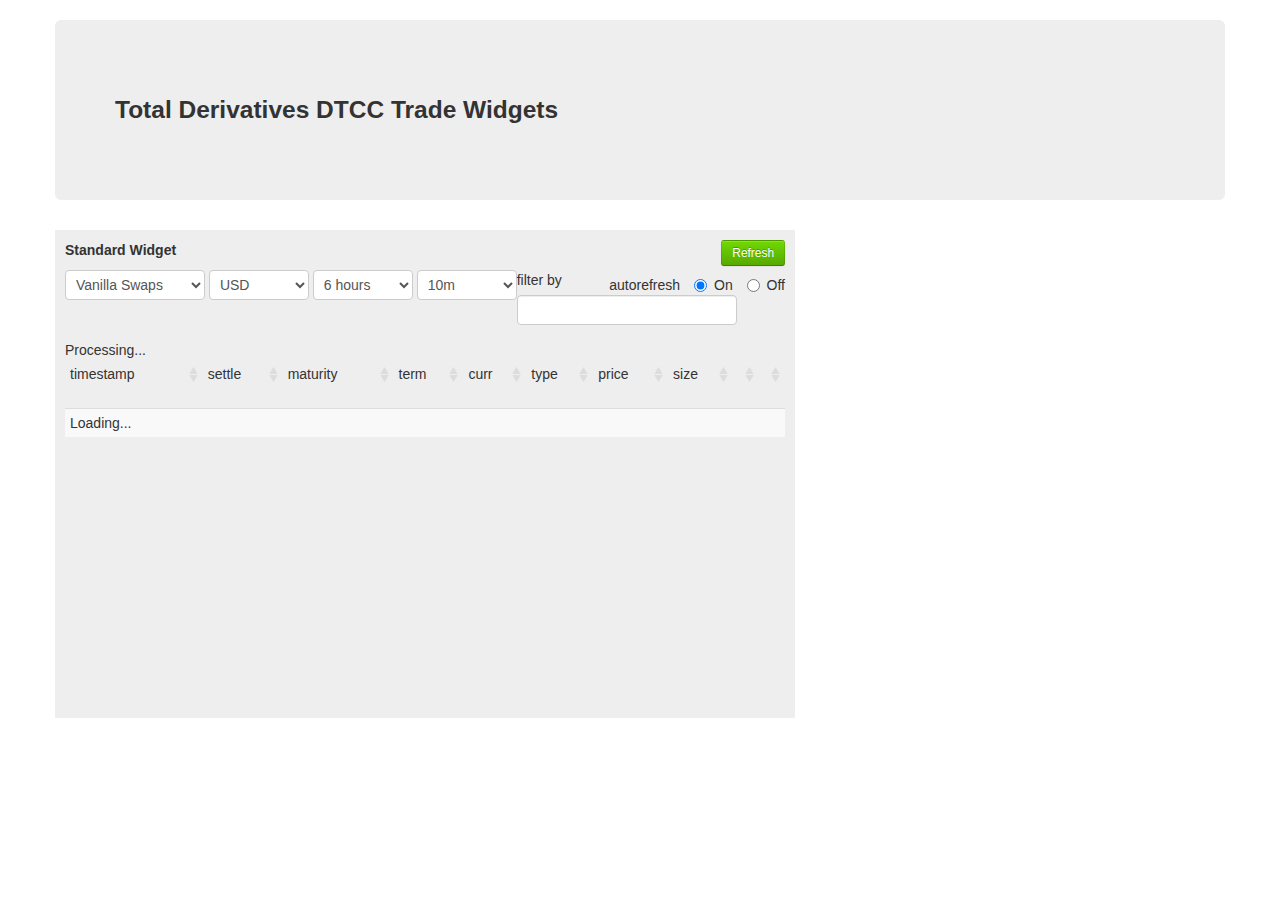
==== public/index.html @ 7aea116f "Primary commit" ====
<!DOCTYPE html PUBLIC "-//W3C//DTD HTML 4.01//EN" "http://www.w3.org/TR/html4/strict.dtd">
<html lang="en"><head>
	<meta http-equiv="X-UA-Compatible" content="IE=8" />
    <meta charset="utf-8">
    <title>Total Derivatives | Trade Widgets </title>
    <meta name="viewport" content="width=device-width, initial-scale=1.0">
    <meta name="description" content="">
    <meta name="author" content="">

    <!-- Le styles -->
    <link href="../assets/css/bootstrap.css" rel="stylesheet">
	<link href="../assets/css/jQuery.dataTables.css" rel="stylesheet">
    </style>
    <link href="../assets/css/bootstrap-responsive.css" rel="stylesheet">
	<link href="../assets/css/docs.css" rel="stylesheet">
	<link href="../assets/css/style.css" rel="stylesheet">

    <!-- HTML5 shim, for IE6-8 support of HTML5 elements -->
    <!--[if lt IE 9]>
      <script src="../assets/js/html5.js"></script>
    <![endif]-->

  </head>

  <body>

<div class="container">    
	<div class="hero-unit"> 
		<h3>Total Derivatives DTCC Trade Widgets</h3>
	</div>
	<div id="table_container">
		<div>
		<p><strong>Standard Widget</strong><a class="pull-right btn btn-small btn-success" onclick="refreshTable()">Refresh</a></p>
		</div>
        <div class="pull-left">
			<select id="selectInstrument" onchange="refreshTable()">
				<option value = "All">Instrument...</option>
				<option  value= "IRSwap" selected >Vanilla Swaps</option>
				<option value= "CapFloor">Caps and Floors</option>
				<option value= "CrossCurrency">Cross Currency</option>
				<option value= "Option">Options</option>
				<option value= "FRA">FRAs</option>
				<option value= "Exotic">Exotics</option>
			</select>
			<select id="selectCurrency"  onchange="refreshTable()">
				<option value = "All">Currency...</option>
				<option value= "USD" selected>USD</option>
				<option value= "JPY">JPY</option>
				<option value= "EUR">EUR</option>
				<option value= "GBP">GBP</option>
			</select>
			<select id="selectSince" onchange="refreshTable()">
				<option value = 1>1 hour</option>
				<option value= 2>2 hours</option>
				<option value= 3>3 hours</option>
				<option value= 6 selected>6 hours</option>
				<option value= 9>9 hours</option>
				<option value= 12>12 hours</option> 
				<option value= 18>18 hours</option>
				<option value= 24>24 hours</option> 
			</select>
			<select id="selectMinimum" onchange="refreshTable()">
				<option value = 5>5m</option>
				<option value= 10 selected>10m</option>
				<option value= 25>25m</option>
				<option value= 50>50m</option>
				<option value= 100>100m</option>
				<option value= 250>250m</option> 
				<option value= 500>500m</option>
				<option value= 1000>1bn</option> 
			</select>
            </div>
			<div class="pull-right">     
			<label class="inline radio">autorefresh</label>
			<label class=" inline radio"> 
				<input type="radio" name="autorefresh" id="autorefreshOn" value=1 onChange = "setAutorefresh()" checked>On
			</label>
			<label class="inline radio">
				<input type="radio" name = "autorefresh" id="autorefreshOff" onChange = "setAutorefresh()" value=0>Off
			</label>
			</div>

				


		
		<table id ="table-std" class="table table-condensed table-striped">
			<thead>
				<tr>
					<td>timestamp</td>
					<td>settle</td>
					<td>maturity</td>
					<td>term</td>
					<td>curr</td>
					<td>type</td>
					<td>price</td>
					<td>size</td>
					<td>&nbsp;</td>
					<td>&nbsp;</td>
					<td>exec</td>
					<td>eff</td>
					<td>end</td>
			</thead>
			<tbody>  
			</tbody>
		</table>     				   
	</div>
</div>


<!--   Detail Modal -->
<div id="detailModal" class="modal hide fade" tabindex="-1" role="dialog" aria-labelledby="detailModelLabel" aria-hidden="true">
	<div class="modal-header">
		<button type="button" class="close" data-dismiss="modal" aria-hidden=true>x</button>
		<h3 id="detailModelLabel">Trade Details</h3>
	</div>
	<div class="modal-body">
		<p></p>
	</div>
	<div class="modal-footer">
		<button class="btn" data-dismiss="modal" aria-hidden="true">Close</button>
	</div>
</div>         


    <!-- Le javascript
    ================================================== -->
    <!-- Placed at the end of the document so the pages load faster -->
    <script type="text/javascript" src="../assets/js/jquery.min.js"></script>
    <script type="text/javascript" src="../assets/js/bootstrap.min.js"></script>
	<script type="text/javascript" src="../assets/js/jquery.dataTables.min.js"></script>
	<script type="text/javascript" src="../assets/js/fnReloadAjax.js"></script>
	<script src="../assets/js/tradewidgets.js"></script>


  

</body></html>
---- assets/css/docs.css ----
/* Add additional stylesheets below
-------------------------------------------------- */
/*
  Bootstrap's documentation styles
  Special styles for presenting Bootstrap's documentation and examples
*/



/* Body and structure
-------------------------------------------------- */
/*
body {
  position: relative;
  padding-top: 40px;
}

/* Code in headings h3 code {
  font-size: 14px;
  font-weight: normal;



/* Tweak navbar brand link to be super sleek
-------------------------------------------------- 
body > .navbar {
  font-size: 13px;
}

/* Change the docs' brand 
body > .navbar .brand {
  padding-right: 0;
  padding-left: 0;
  margin-left: 0px;
  float: left;
  font-weight: bold;
  color: #000;
  text-shadow: 0 1px 0 rgba(255,255,255,.1), 0 0 30px rgba(255,255,255,.125);
  -webkit-transition: all .2s linear;
     -moz-transition: all .2s linear;
          transition: all .2s linear;
}
body > .navbar .brand:hover {
  text-decoration: none;
  text-shadow: 0 1px 0 rgba(255,255,255,.1), 0 0 30px rgba(255,255,255,.4);
} */


/* Sections
-------------------------------------------------- */

/* padding for in-page bookmarks and fixed navbar */
section {
  padding-top: 30px;
}
section > .page-header,
section > .lead {
  color: #5a5a5a;
}
section > ul li {
  margin-bottom: 5px;
}

/* Separators (hr) */
.bs-docs-separator {
  margin: 40px 0 39px;
}

/* Faded out hr */
hr.soften {
  height: 1px;
  margin: 70px 0;
  background-image: -webkit-linear-gradient(left, rgba(0,0,0,0), rgba(0,0,0,.1), rgba(0,0,0,0));
  background-image:    -moz-linear-gradient(left, rgba(0,0,0,0), rgba(0,0,0,.1), rgba(0,0,0,0));
  background-image:     -ms-linear-gradient(left, rgba(0,0,0,0), rgba(0,0,0,.1), rgba(0,0,0,0));
  background-image:      -o-linear-gradient(left, rgba(0,0,0,0), rgba(0,0,0,.1), rgba(0,0,0,0));
  border: 0;
}



/* Jumbotrons
-------------------------------------------------- */

/* Base class
------------------------- */
.jumbotron {
  position: relative;
  padding: 40px 0;
  color: #fff;
  text-align: center;
  text-shadow: 0 1px 3px rgba(0,0,0,.4), 0 0 30px rgba(0,0,0,.075);
  background: #020031; /* Old browsers */
  background: -moz-linear-gradient(45deg,  #020031 0%, #6d3353 100%); /* FF3.6+ */
  background: -webkit-gradient(linear, left bottom, right top, color-stop(0%,#020031), color-stop(100%,#6d3353)); /* Chrome,Safari4+ */
  background: -webkit-linear-gradient(45deg,  #020031 0%,#6d3353 100%); /* Chrome10+,Safari5.1+ */
  background: -o-linear-gradient(45deg,  #020031 0%,#6d3353 100%); /* Opera 11.10+ */
  background: -ms-linear-gradient(45deg,  #020031 0%,#6d3353 100%); /* IE10+ */
  background: linear-gradient(45deg,  #020031 0%,#6d3353 100%); /* W3C */
  filter: progid:DXImageTransform.Microsoft.gradient( startColorstr='#020031', endColorstr='#6d3353',GradientType=1 ); /* IE6-9 fallback on horizontal gradient */
  -webkit-box-shadow: inset 0 3px 7px rgba(0,0,0,.2), inset 0 -3px 7px rgba(0,0,0,.2);
     -moz-box-shadow: inset 0 3px 7px rgba(0,0,0,.2), inset 0 -3px 7px rgba(0,0,0,.2);
          box-shadow: inset 0 3px 7px rgba(0,0,0,.2), inset 0 -3px 7px rgba(0,0,0,.2);
}
.jumbotron h1 {
  font-size: 80px;
  font-weight: bold;
  letter-spacing: -1px;
  line-height: 1;
}
.jumbotron p {
  font-size: 24px;
  font-weight: 300;
  line-height: 1.25;
  margin-bottom: 30px;
}

/* Link styles (used on .masthead-links as well) */
.jumbotron a {
  color: #fff;
  color: rgba(255,255,255,.5);
  -webkit-transition: all .2s ease-in-out;
     -moz-transition: all .2s ease-in-out;
          transition: all .2s ease-in-out;
}
.jumbotron a:hover {
  color: #fff;
  text-shadow: 0 0 10px rgba(255,255,255,.25);
}

/* Download button */
.masthead .btn {
  padding: 19px 24px;
  font-size: 24px;
  font-weight: 200;
  color: #fff; /* redeclare to override the `.jumbotron a` */
  border: 0;
  -webkit-border-radius: 6px;
     -moz-border-radius: 6px;
          border-radius: 6px;
  -webkit-box-shadow: inset 0 1px 0 rgba(255,255,255,.1), 0 1px 5px rgba(0,0,0,.25);
     -moz-box-shadow: inset 0 1px 0 rgba(255,255,255,.1), 0 1px 5px rgba(0,0,0,.25);
          box-shadow: inset 0 1px 0 rgba(255,255,255,.1), 0 1px 5px rgba(0,0,0,.25);
  -webkit-transition: none;
     -moz-transition: none;
          transition: none;
}
.masthead .btn:hover {
  -webkit-box-shadow: inset 0 1px 0 rgba(255,255,255,.1), 0 1px 5px rgba(0,0,0,.25);
     -moz-box-shadow: inset 0 1px 0 rgba(255,255,255,.1), 0 1px 5px rgba(0,0,0,.25);
          box-shadow: inset 0 1px 0 rgba(255,255,255,.1), 0 1px 5px rgba(0,0,0,.25);
}
.masthead .btn:active {
  -webkit-box-shadow: inset 0 2px 4px rgba(0,0,0,.1), 0 1px 0 rgba(255,255,255,.1);
     -moz-box-shadow: inset 0 2px 4px rgba(0,0,0,.1), 0 1px 0 rgba(255,255,255,.1);
          box-shadow: inset 0 2px 4px rgba(0,0,0,.1), 0 1px 0 rgba(255,255,255,.1);
}


/* Pattern overlay
------------------------- */
.jumbotron .container {
  position: relative;
  z-index: 2;
}
.jumbotron:after {
  content: '';
  display: block;
  position: absolute;
  top: 0;
  right: 0;
  bottom: 0;
  left: 0;
  background: url(../img/bs-docs-masthead-pattern.png) repeat center center;
  opacity: .4;
}
@media
only screen and (-webkit-min-device-pixel-ratio: 2),
only screen and (   min--moz-device-pixel-ratio: 2),
only screen and (     -o-min-device-pixel-ratio: 2/1) {

  .jumbotron:after {
    background-size: 150px 150px;
  }

}

/* Masthead (docs home)
------------------------- */
.masthead {
  padding: 70px 0 80px;
  margin-bottom: 0;
  color: #fff;
}
.masthead h1 {
  font-size: 120px;
  line-height: 1;
  letter-spacing: -2px;
}
.masthead p {
  font-size: 40px;
  font-weight: 200;
  line-height: 1.25;
}

/* Textual links in masthead */
.masthead-links {
  margin: 0;
  list-style: none;
}
.masthead-links li {
  display: inline;
  padding: 0 10px;
  color: rgba(255,255,255,.25);
}

/* Social proof buttons from GitHub & Twitter */
.bs-docs-social {
  padding: 15px 0;
  text-align: center;
  background-color: #f5f5f5;
  border-top: 1px solid #fff;
  border-bottom: 1px solid #ddd;
}

/* Quick links on Home */
.bs-docs-social-buttons {
  margin-left: 0;
  margin-bottom: 0;
  padding-left: 0;
  list-style: none;
}
.bs-docs-social-buttons li {
  display: inline-block;
  padding: 5px 8px;
  line-height: 1;
  *display: inline;
  *zoom: 1;
}

/* Subhead (other pages)
------------------------- */
.subhead {
  text-align: left;
  border-bottom: 1px solid #ddd;
}
.subhead h1 {
  font-size: 60px;
}
.subhead p {
  margin-bottom: 20px;
}
.subhead .navbar {
  display: none;
}



/* Marketing section of Overview
-------------------------------------------------- */

.marketing {
  text-align: center;
  color: #5a5a5a;
}
.marketing h1 {
  margin: 60px 0 10px;
  font-size: 60px;
  font-weight: 200;
  line-height: 1;
  letter-spacing: -1px;
}
.marketing h2 {
  font-weight: 200;
  margin-bottom: 5px;
}
.marketing p {
  font-size: 16px;
  line-height: 1.5;
}
.marketing .marketing-byline {
  margin-bottom: 40px;
  font-size: 20px;
  font-weight: 300;
  line-height: 1.25;
  color: #999;
}
.marketing-img {
  display: block;
  margin: 0 auto 30px;
  max-height: 145px;
}



/* Footer
-------------------------------------------------- */

.footer {
  text-align: center;
  padding: 30px 0;
  margin-top: 70px;
  border-top: 1px solid #e5e5e5;
  background-color: #f5f5f5;
}
.footer p {
  margin-bottom: 0;
  color: #777;
}
.footer-links {
  margin: 10px 0;
}
.footer-links li {
  display: inline;
  padding: 0 2px;
}
.footer-links li:first-child {
  padding-left: 0;
}



/* Special grid styles
-------------------------------------------------- */

.show-grid {
  margin-top: 10px;
  margin-bottom: 20px;
}
.show-grid [class*="span"] {
  background-color: #eee;
  text-align: center;
  -webkit-border-radius: 3px;
     -moz-border-radius: 3px;
          border-radius: 3px;
  min-height: 40px;
  line-height: 40px;
}
.show-grid [class*="span"]:hover {
  background-color: #ddd;
}
.show-grid .show-grid {
  margin-top: 0;
  margin-bottom: 0;
}
.show-grid .show-grid [class*="span"] {
  margin-top: 5px;
}
.show-grid [class*="span"] [class*="span"] {
  background-color: #ccc;
}
.show-grid [class*="span"] [class*="span"] [class*="span"] {
  background-color: #999;
}



/* Mini layout previews
-------------------------------------------------- */
.mini-layout {
  border: 1px solid #ddd;
  -webkit-border-radius: 6px;
     -moz-border-radius: 6px;
          border-radius: 6px;
  -webkit-box-shadow: 0 1px 2px rgba(0,0,0,.075);
     -moz-box-shadow: 0 1px 2px rgba(0,0,0,.075);
          box-shadow: 0 1px 2px rgba(0,0,0,.075);
}
.mini-layout,
.mini-layout .mini-layout-body,
.mini-layout.fluid .mini-layout-sidebar {
  height: 300px;
}
.mini-layout {
  margin-bottom: 20px;
  padding: 9px;
}
.mini-layout div {
  -webkit-border-radius: 3px;
     -moz-border-radius: 3px;
          border-radius: 3px;
}
.mini-layout .mini-layout-body {
  background-color: #dceaf4;
  margin: 0 auto;
  width: 70%;
}
.mini-layout.fluid .mini-layout-sidebar,
.mini-layout.fluid .mini-layout-header,
.mini-layout.fluid .mini-layout-body {
  float: left;
}
.mini-layout.fluid .mini-layout-sidebar {
  background-color: #bbd8e9;
  width: 20%;
}
.mini-layout.fluid .mini-layout-body {
  width: 77.5%;
  margin-left: 2.5%;
}



/* Download page
-------------------------------------------------- */

.download .page-header {
  margin-top: 36px;
}
.page-header .toggle-all {
  margin-top: 5px;
}

/* Space out h3s when following a section */
.download h3 {
  margin-bottom: 5px;
}
.download-builder input + h3,
.download-builder .checkbox + h3 {
  margin-top: 9px;
}

/* Fields for variables */
.download-builder input[type=text] {
  margin-bottom: 9px;
  font-family: Menlo, Monaco, "Courier New", monospace;
  font-size: 12px;
  color: #d14;
}
.download-builder input[type=text]:focus {
  background-color: #fff;
}

/* Custom, larger checkbox labels */
.download .checkbox {
  padding: 6px 10px 6px 25px;
  font-size: 13px;
  line-height: 18px;
  color: #555;
  background-color: #f9f9f9;
  -webkit-border-radius: 3px;
     -moz-border-radius: 3px;
          border-radius: 3px;
  cursor: pointer;
}
.download .checkbox:hover {
  color: #333;
  background-color: #f5f5f5;
}
.download .checkbox small {
  font-size: 12px;
  color: #777;
}

/* Variables section */
#variables label {
  margin-bottom: 0;
}

/* Giant download button */
.download-btn {
  margin: 36px 0 108px;
}
#download p,
#download h4 {
  max-width: 50%;
  margin: 0 auto;
  color: #999;
  text-align: center;
}
#download h4 {
  margin-bottom: 0;
}
#download p {
  margin-bottom: 18px;
}
.download-btn .btn {
  display: block;
  width: auto;
  padding: 19px 24px;
  margin-bottom: 27px;
  font-size: 30px;
  line-height: 1;
  text-align: center;
  -webkit-border-radius: 6px;
     -moz-border-radius: 6px;
          border-radius: 6px;
}



/* Misc
-------------------------------------------------- */

/* Make tables spaced out a bit more */
h2 + table,
h3 + table,
h4 + table,
h2 + .row {
  margin-top: 5px;
}

/* Example sites showcase */
.example-sites {
  xmargin-left: 20px;
}
.example-sites img {
  max-width: 100%;
  margin: 0 auto;
}

.scrollspy-example {
  height: 200px;
  overflow: auto;
  position: relative;
}


/* Fake the :focus state to demo it */
.focused {
  border-color: rgba(82,168,236,.8);
  -webkit-box-shadow: inset 0 1px 3px rgba(0,0,0,.1), 0 0 8px rgba(82,168,236,.6);
     -moz-box-shadow: inset 0 1px 3px rgba(0,0,0,.1), 0 0 8px rgba(82,168,236,.6);
          box-shadow: inset 0 1px 3px rgba(0,0,0,.1), 0 0 8px rgba(82,168,236,.6);
  outline: 0;
}

/* For input sizes, make them display block */
.docs-input-sizes select,
.docs-input-sizes input[type=text] {
  display: block;
  margin-bottom: 9px;
}

/* Icons
------------------------- */
.the-icons {
  margin-left: 0;
  list-style: none;
}
.the-icons li {
  float: left;
  width: 25%;
  line-height: 25px;
}
.the-icons i:hover {
  background-color: rgba(255,0,0,.25);
}

/* Example page
------------------------- */
.bootstrap-examples h4 {
  margin: 10px 0 5px;
}
.bootstrap-examples p {
  font-size: 13px;
  line-height: 18px;
}
.bootstrap-examples .thumbnail {
  margin-bottom: 9px;
  background-color: #fff;
}



/* Bootstrap code examples
-------------------------------------------------- */

/* Base class */
.bs-docs-example {
  position: relative;
  margin: 15px 0;
  padding: 39px 19px 14px;
  *padding-top: 19px;
  background-color: #fff;
  border: 1px solid #ddd;
  -webkit-border-radius: 4px;
     -moz-border-radius: 4px;
          border-radius: 4px;
}

/* Echo out a label for the example */
.bs-docs-example:after {
  content: "Example";
  position: absolute;
  top: -1px;
  left: -1px;
  padding: 3px 7px;
  font-size: 12px;
  font-weight: bold;
  background-color: #f5f5f5;
  border: 1px solid #ddd;
  color: #9da0a4;
  -webkit-border-radius: 4px 0 4px 0;
     -moz-border-radius: 4px 0 4px 0;
          border-radius: 4px 0 4px 0;
}

/* Remove spacing between an example and it's code */
.bs-docs-example + .prettyprint {
  margin-top: -20px;
  padding-top: 15px;
}

/* Tweak examples
------------------------- */
.bs-docs-example > p:last-child {
  margin-bottom: 0;
}
.bs-docs-example .table,
.bs-docs-example .progress,
.bs-docs-example .well,
.bs-docs-example .alert,
.bs-docs-example .hero-unit,
.bs-docs-example .pagination,
.bs-docs-example .navbar,
.bs-docs-example > .nav,
.bs-docs-example blockquote {
  margin-bottom: 5px;
}
.bs-docs-example .pagination {
  margin-top: 0;
}
.bs-navbar-top-example,
.bs-navbar-bottom-example {
  z-index: 1;
  padding: 0;
  height: 90px;
  overflow: hidden; /* cut the drop shadows off */
}
.bs-navbar-top-example .navbar-fixed-top,
.bs-navbar-bottom-example .navbar-fixed-bottom {
  margin-left: 0;
  margin-right: 0;
}
.bs-navbar-top-example {
  -webkit-border-radius: 0 0 4px 4px;
     -moz-border-radius: 0 0 4px 4px;
          border-radius: 0 0 4px 4px;
}
.bs-navbar-top-example:after {
  top: auto;
  bottom: -1px;
  -webkit-border-radius: 0 4px 0 4px;
     -moz-border-radius: 0 4px 0 4px;
          border-radius: 0 4px 0 4px;
}
.bs-navbar-bottom-example {
  -webkit-border-radius: 4px 4px 0 0;
     -moz-border-radius: 4px 4px 0 0;
          border-radius: 4px 4px 0 0;
}
.bs-navbar-bottom-example .navbar {
  margin-bottom: 0;
}
form.bs-docs-example {
  padding-bottom: 19px;
}

/* Images */
.bs-docs-example-images img {
  margin: 10px;
  display: inline-block;
}

/* Tooltips */
.bs-docs-tooltip-examples {
  text-align: center;
  margin: 0 0 10px;
  list-style: none;
}
.bs-docs-tooltip-examples li {
  display: inline;
  padding: 0 10px;
}

/* Popovers */
.bs-docs-example-popover {
  padding-bottom: 24px;
  background-color: #f9f9f9;
}
.bs-docs-example-popover .popover {
  position: relative;
  display: block;
  float: left;
  width: 260px;
  margin: 20px;
}

/* Dropdowns */
.bs-docs-example-submenus {
  min-height: 180px;
}
.bs-docs-example-submenus > .pull-left + .pull-left {
  margin-left: 20px;
}
.bs-docs-example-submenus .dropup > .dropdown-menu,
.bs-docs-example-submenus .dropdown > .dropdown-menu {
  display: block;
  position: static;
  margin-bottom: 5px;
  *width: 180px;
}



/* Responsive docs
-------------------------------------------------- */

/* Utility classes table
------------------------- */
.responsive-utilities th small {
  display: block;
  font-weight: normal;
  color: #999;
}
.responsive-utilities tbody th {
  font-weight: normal;
}
.responsive-utilities td {
  text-align: center;
}
.responsive-utilities td.is-visible {
  color: #468847;
  background-color: #dff0d8 !important;
}
.responsive-utilities td.is-hidden {
  color: #ccc;
  background-color: #f9f9f9 !important;
}

/* Responsive tests
------------------------- */
.responsive-utilities-test {
  margin-top: 5px;
  margin-left: 0;
  list-style: none;
  overflow: hidden; /* clear floats */
}
.responsive-utilities-test li {
  position: relative;
  float: left;
  width: 25%;
  height: 43px;
  font-size: 14px;
  font-weight: bold;
  line-height: 43px;
  color: #999;
  text-align: center;
  border: 1px solid #ddd;
  -webkit-border-radius: 4px;
     -moz-border-radius: 4px;
          border-radius: 4px;
}
.responsive-utilities-test li + li {
  margin-left: 10px;
}
.responsive-utilities-test span {
  position: absolute;
  top:    -1px;
  left:   -1px;
  right:  -1px;
  bottom: -1px;
  -webkit-border-radius: 4px;
     -moz-border-radius: 4px;
          border-radius: 4px;
}
.responsive-utilities-test span {
  color: #468847;
  background-color: #dff0d8;
  border: 1px solid #d6e9c6;
}



/* Sidenav for Docs
-------------------------------------------------- */

.bs-docs-sidenav {
  width: 228px;
  margin: 30px 0 0;
  padding: 0;
  background-color: #fff;
  -webkit-border-radius: 6px;
     -moz-border-radius: 6px;
          border-radius: 6px;
  -webkit-box-shadow: 0 1px 4px rgba(0,0,0,.065);
     -moz-box-shadow: 0 1px 4px rgba(0,0,0,.065);
          box-shadow: 0 1px 4px rgba(0,0,0,.065);
}
.bs-docs-sidenav > li > a {
  display: block;
  width: 190px \9;
  margin: 0 0 -1px;
  padding: 8px 14px;
  border: 1px solid #e5e5e5;
}
.bs-docs-sidenav > li:first-child > a {
  -webkit-border-radius: 6px 6px 0 0;
     -moz-border-radius: 6px 6px 0 0;
          border-radius: 6px 6px 0 0;
}
.bs-docs-sidenav > li:last-child > a {
  -webkit-border-radius: 0 0 6px 6px;
     -moz-border-radius: 0 0 6px 6px;
          border-radius: 0 0 6px 6px;
}
.bs-docs-sidenav > .active > a {
  position: relative;
  z-index: 2;
  padding: 9px 15px;
  border: 0;
  text-shadow: 0 1px 0 rgba(0,0,0,.15);
  -webkit-box-shadow: inset 1px 0 0 rgba(0,0,0,.1), inset -1px 0 0 rgba(0,0,0,.1);
     -moz-box-shadow: inset 1px 0 0 rgba(0,0,0,.1), inset -1px 0 0 rgba(0,0,0,.1);
          box-shadow: inset 1px 0 0 rgba(0,0,0,.1), inset -1px 0 0 rgba(0,0,0,.1);
}
/* Chevrons */
.bs-docs-sidenav .icon-chevron-right {
  float: right;
  margin-top: 2px;
  margin-right: -6px;
  opacity: .25;
}
.bs-docs-sidenav > li > a:hover {
  background-color: #f5f5f5;
}
.bs-docs-sidenav a:hover .icon-chevron-right {
  opacity: .5;
}
.bs-docs-sidenav .active .icon-chevron-right,
.bs-docs-sidenav .active a:hover .icon-chevron-right {
  background-image: url(../img/glyphicons-halflings-white.png);
  opacity: 1;
}
.bs-docs-sidenav.affix {
  top: 40px;
}
.bs-docs-sidenav.affix-bottom {
  position: absolute;
  top: auto;
  bottom: 270px;
}




/* Responsive
-------------------------------------------------- */

/* Desktop large
------------------------- */
@media (min-width: 1200px) {
  .bs-docs-container {
    max-width: 970px;
  }
  .bs-docs-sidenav {
    width: 258px;
  }
  .bs-docs-sidenav > li > a {
    width: 230px \9; /* Override the previous IE8-9 hack */
  }
}

/* Desktop
------------------------- */
@media (max-width: 980px) {
  /* Unfloat brand */
  body > .navbar-fixed-top .brand {
    float: left;
    margin-left: 0;
    padding-left: 10px;
    padding-right: 10px;
  }

  /* Inline-block quick links for more spacing */
  .quick-links li {
    display: inline-block;
    margin: 5px;
  }

  /* When affixed, space properly */
  .bs-docs-sidenav {
    top: 0;
    width: 218px;
    margin-top: 30px;
    margin-right: 0;
  }
}

/* Tablet to desktop
------------------------- */
@media (min-width: 768px) and (max-width: 979px) {
  /* Remove any padding from the body */
  body {
    padding-top: 0;
  }
  /* Widen masthead and social buttons to fill body padding */
  .jumbotron {
    margin-top: -20px; /* Offset bottom margin on .navbar */
  }
  /* Adjust sidenav width */
  .bs-docs-sidenav {
    width: 166px;
    margin-top: 20px;
  }
  .bs-docs-sidenav.affix {
    top: 0;
  }
}

/* Tablet
------------------------- */
@media (max-width: 767px) {
  /* Remove any padding from the body */
  body {
    padding-top: 0;
  }

  /* Widen masthead and social buttons to fill body padding */
  .jumbotron {
    padding: 40px 20px;
    margin-top:   -20px; /* Offset bottom margin on .navbar */
    margin-right: -20px;
    margin-left:  -20px;
  }
  .masthead h1 {
    font-size: 90px;
  }
  .masthead p,
  .masthead .btn {
    font-size: 24px;
  }
  .marketing .span4 {
    margin-bottom: 40px;
  }
  .bs-docs-social {
    margin: 0 -20px;
  }

  /* Space out the show-grid examples */
  .show-grid [class*="span"] {
    margin-bottom: 5px;
  }

  /* Sidenav */
  .bs-docs-sidenav {
    width: auto;
    margin-bottom: 20px;
  }
  .bs-docs-sidenav.affix {
    position: static;
    width: auto;
    top: 0;
  }

  /* Unfloat the back to top link in footer */
  .footer {
    margin-left: -20px;
    margin-right: -20px;
    padding-left: 20px;
    padding-right: 20px;
  }
  .footer p {
    margin-bottom: 9px;
  }
}

/* Landscape phones
------------------------- */
@media (max-width: 480px) {
  /* Remove padding above jumbotron */
  body {
    padding-top: 0;
  }

  /* Change up some type stuff */
  h2 small {
    display: block;
  }

  /* Downsize the jumbotrons */
  .jumbotron h1 {
    font-size: 45px;
  }
  .jumbotron p,
  .jumbotron .btn {
    font-size: 18px;
  }
  .jumbotron .btn {
    display: block;
    margin: 0 auto;
  }

  /* center align subhead text like the masthead */
  .subhead h1,
  .subhead p {
    text-align: center;
  }

  /* Marketing on home */
  .marketing h1 {
    font-size: 30px;
  }
  .marketing-byline {
    font-size: 18px;
  }

  /* center example sites */
  .example-sites {
    margin-left: 0;
  }
  .example-sites > li {
    float: none;
    display: block;
    max-width: 280px;
    margin: 0 auto 18px;
    text-align: center;
  }
  .example-sites .thumbnail > img {
    max-width: 270px;
  }

  /* Do our best to make tables work in narrow viewports */
  table code {
    white-space: normal;
    word-wrap: break-word;
    word-break: break-all;
  }

  /* Examples: dropdowns */
  .bs-docs-example-submenus > .pull-left {
    float: none;
    clear: both;
  }
  .bs-docs-example-submenus > .pull-left,
  .bs-docs-example-submenus > .pull-left + .pull-left {
    margin-left: 0;
  }
  .bs-docs-example-submenus p {
    margin-bottom: 0;
  }
  .bs-docs-example-submenus .dropup > .dropdown-menu,
  .bs-docs-example-submenus .dropdown > .dropdown-menu {
    margin-bottom: 10px;
    float: none;
    max-width: 180px;
  }

  /* Examples: modal */
  .modal-example .modal {
    position: relative;
    top: auto;
    right: auto;
    bottom: auto;
    left: auto;
  }

  /* Tighten up footer */
  .footer {
    padding-top: 20px;
    padding-bottom: 20px;
  }
}
---- assets/css/style.css ----
body {
    padding-top: 20px;
    padding-bottom: 20px;
}

.zf-green {
    color: #68b604;
}

.btn-success {
  background-color: #57a900;
  background-image: -moz-linear-gradient(top, #70d900, #57a900);
  background-image: -ms-linear-gradient(top, #70d900, #57a900);
  background-image: -webkit-gradient(linear, 0 0, 0 100%, from(#70d900), to(#57a900));
  background-image: -webkit-linear-gradient(top, #70d900, #57a900);
  background-image: -o-linear-gradient(top, #70d900, #57a900);
  background-image: linear-gradient(top, #70d900, #57a900);
  filter: progid:DXImageTransform.Microsoft.gradient(startColorstr='#70d900', endColorstr='#57a900', GradientType=0);
}

.btn-success:hover,
.btn-success:active,
.btn-success.active,
.btn-success.disabled,
.btn-success[disabled] {
  background-color: #57a900;
}

.btn-success:active, .btn-success.active {
  background-color: #57a900;
}

div.container a.brand {
    background: url("../images/td_logo.png") no-repeat scroll 0 6px transparent;
    background-size: 33%;
    margin-left: 0;
    padding: 8px 20px 12px 150px;
}

.navbar-inner {
background-color : #453453;
}

#table_container {
padding : 10px;
width : 720px;
background-color : #eee;
}

#selectInstrument {
width: 140px;
}

#selectCurrency, #selectSince, #selectMinimum{
width : 100px;
}



/* dataTable */

table.table thead .sorting,
	table.table thead .sorting_asc,
	table.table thead .sorting_desc,
	table.table thead .sorting_asc_disabled,
	table.table thead .sorting_desc_disabled {
	    cursor: pointer;
	    *cursor: hand;
	}

	table.table thead .sorting { background: url('../images/sort_both.png') no-repeat center right; }
	table.table thead .sorting_asc { background: url('../images/sort_asc.png') no-repeat center right; }
	table.table thead .sorting_desc { background: url('../images/sort_desc.png') no-repeat center right; }

	table.table thead .sorting_asc_disabled { background: url('../images/sort_asc_disabled.png') no-repeat center right; }
	table.table thead .sorting_desc_disabled { background: url('../images/sort_desc_disabled.png') no-repeat center right; }
    
table.table {font-size: 100% }
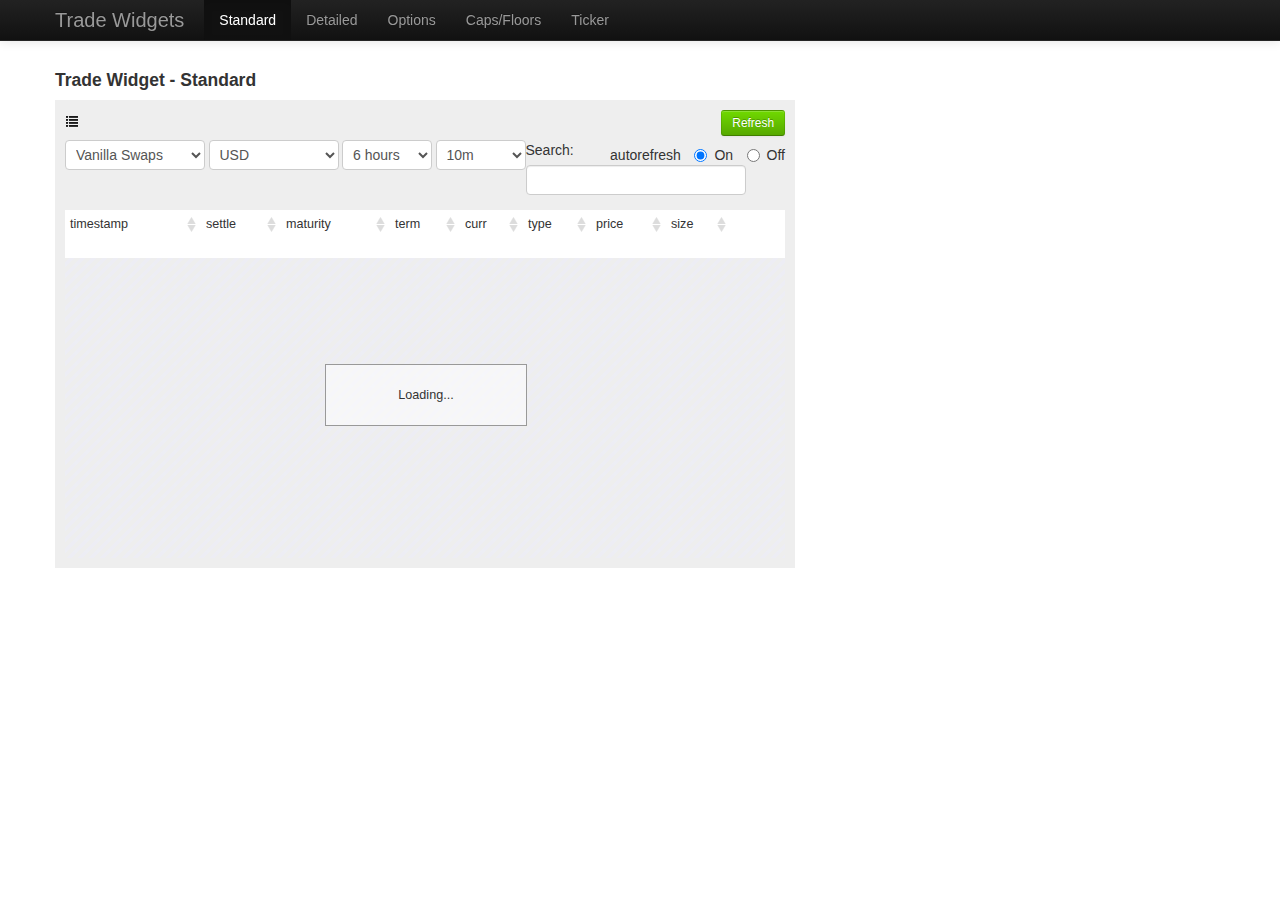
==== commit c2f5523f: "Tidy up" ====
--- a/public/index.html
+++ b/public/index.html
@@ -2,7 +2,7 @@
 <html lang="en"><head>
 	<meta http-equiv="X-UA-Compatible" content="IE=8" />
     <meta charset="utf-8">
-    <title>Total Derivatives | Trade Widgets </title>
+    <title>TD | SDR | Widgets </title>
     <meta name="viewport" content="width=device-width, initial-scale=1.0">
     <meta name="description" content="">
     <meta name="author" content="">
@@ -10,7 +10,7 @@
     <!-- Le styles -->
     <link href="../assets/css/bootstrap.css" rel="stylesheet">
 	<link href="../assets/css/jQuery.dataTables.css" rel="stylesheet">
-    </style>
+	<link href="../assets/css/dataTables.scroller.css" rel="stylesheet">
     <link href="../assets/css/bootstrap-responsive.css" rel="stylesheet">
 	<link href="../assets/css/docs.css" rel="stylesheet">
 	<link href="../assets/css/style.css" rel="stylesheet">
@@ -23,31 +23,62 @@
   </head>
 
   <body>
+	
+  <div class="navbar navbar-inverse navbar-fixed-top">
+       <div class="navbar-inner">
+              <div class="container">
+                  <button type="button" class="btn btn-navbar" data-toggle="collapse" data-target=".nav-collapse">
+                      <span class="icon-bar"></span>
+                      <span class="icon-bar"></span>
+                      <span class="icon-bar"></span>
+                  </button>
+                  <div class="brand" href='#'>Trade Widgets</div>
+                  <div id="mainBar" class="nav-collapse collapse">
+                      <ul class="nav">
+							<li class="active"><a href="index.html">Standard</a></li>
+							<li><a href="detailed.html">Detailed</a></li>
+							<li><a href="option.html">Options</a></li>
+							<li><a href="capfloor.html">Caps/Floors</a></li> 
+							<li><a href="ticker.html">Ticker</a></li>
+                      </ul>
+                  </div><!--/.nav-collapse -->
+              </div>
+          </div>
+      </div>  
 
 <div class="container">    
-	<div class="hero-unit"> 
-		<h3>Total Derivatives DTCC Trade Widgets</h3>
-	</div>
-	<div id="table_container">
+
+		<h4>Trade Widget - Standard</h4>
+
+	<div id="table_container" class="tw-standard">
 		<div>
-		<p><strong>Standard Widget</strong><a class="pull-right btn btn-small btn-success" onclick="refreshTable()">Refresh</a></p>
+		<p>
+			<a  onclick="tableDetails()"><i class="icon-list"></i></a>
+			<a class="pull-right btn btn-small btn-success" onclick="refreshTable()">Refresh</a>
+		</p>
 		</div>
         <div class="pull-left">
 			<select id="selectInstrument" onchange="refreshTable()">
-				<option value = "All">Instrument...</option>
+				<option value = "All">All Derivatives</option>
 				<option  value= "IRSwap" selected >Vanilla Swaps</option>
+				<option value= "FRA">FRAs</option>
+				<option value= "CrossCurrency">Cross Currency</option>
+				<option value = "AllOptions">All Options</option>
 				<option value= "CapFloor">Caps and Floors</option>
-				<option value= "CrossCurrency">Cross Currency</option>
-				<option value= "Option">Options</option>
-				<option value= "FRA">FRAs</option>
+				<option value= "Option">Swaptions</option>
 				<option value= "Exotic">Exotics</option>
 			</select>
 			<select id="selectCurrency"  onchange="refreshTable()">
-				<option value = "All">Currency...</option>
+				<option value = "All">All Currencies</option>
 				<option value= "USD" selected>USD</option>
 				<option value= "JPY">JPY</option>
 				<option value= "EUR">EUR</option>
 				<option value= "GBP">GBP</option>
+				<option value= "AUD">AUD</option>
+				<option value= "CAD">CAD</option>
+				<option value= "SEK">SEK</option>
+				<option value= "DKK">DKK</option>
+				<option value= "NOK">NOK</option>
 			</select>
 			<select id="selectSince" onchange="refreshTable()">
 				<option value = 1>1 hour</option>
@@ -57,9 +88,14 @@
 				<option value= 9>9 hours</option>
 				<option value= 12>12 hours</option> 
 				<option value= 18>18 hours</option>
-				<option value= 24>24 hours</option> 
+				<option value= 24>24 hours</option>
+				<option value= 48>2 days</option>
+				<option value= 72>3 days</option>
+				<option value= 96>4 days</option>
+				<option value= 120>5 days</option> 
 			</select>
 			<select id="selectMinimum" onchange="refreshTable()">
+				<option value = 1>1m</option>
 				<option value = 5>5m</option>
 				<option value= 10 selected>10m</option>
 				<option value= 25>25m</option>
@@ -67,7 +103,8 @@
 				<option value= 100>100m</option>
 				<option value= 250>250m</option> 
 				<option value= 500>500m</option>
-				<option value= 1000>1bn</option> 
+				<option value= 1000>1bn</option>
+				<option value= 5000>5bn</option> 
 			</select>
             </div>
 			<div class="pull-right">     
@@ -84,7 +121,7 @@
 
 
 		
-		<table id ="table-std" class="table table-condensed table-striped">
+		<table id ="tw-table" class="table table-condensed table-striped">
 			<thead>
 				<tr>
 					<td>timestamp</td>
@@ -100,6 +137,7 @@
 					<td>exec</td>
 					<td>eff</td>
 					<td>end</td>
+				</tr>
 			</thead>
 			<tbody>  
 			</tbody>
@@ -120,6 +158,25 @@
 	<div class="modal-footer">
 		<button class="btn" data-dismiss="modal" aria-hidden="true">Close</button>
 	</div>
+</div>
+
+<!--   print Modal - nicely formatted for use in publications -->
+<div id="printModal" class="modal hide fade" tabindex="-1" role="dialog" aria-labelledby="detailModelLabel" aria-hidden="true">
+	<div class="modal-header">
+		<button type="button" class="close" data-dismiss="modal" aria-hidden=true>x</button>
+		<h3 id="detailModelLabel">Table Data</h3>
+	</div>
+	<div class="modal-body">
+		<p></p>
+		<table id = "printTable" class="table">
+			<tbody>
+				<tr><td>The first row<td></tr>
+			</tbody>
+		</table>
+	</div>
+	<div class="modal-footer">
+		<button class="btn" data-dismiss="modal" aria-hidden="true">Close</button>
+	</div>
 </div>         
 
 
@@ -130,7 +187,9 @@
     <script type="text/javascript" src="../assets/js/bootstrap.min.js"></script>
 	<script type="text/javascript" src="../assets/js/jquery.dataTables.min.js"></script>
 	<script type="text/javascript" src="../assets/js/fnReloadAjax.js"></script>
+	<script type="text/javascript" src="../assets/js/dataTables.scroller.js"></script>
 	<script src="../assets/js/tradewidgets.js"></script>
+	<script src="../assets/js/tw.standard.js"></script>
 
 
   
--- a/assets/css/dataTables.scroller.css
+++ b/assets/css/dataTables.scroller.css
@@ -0,0 +1,43 @@
+
+/*
+ * Namespace: DTS (DataTables Scroller)
+ */
+
+div.DTS tbody th,
+div.DTS tbody td {
+	white-space: nowrap;
+}
+
+div.DTS tbody tr.even {
+	background-color: white;
+}
+
+div.DTS div.DTS_Loading {
+	position: absolute;
+	top: 50%;
+	left: 50%;
+	width: 200px;
+	height: 20px;
+	margin-top: -20px;
+	margin-left: -100px;
+	z-index: 1;
+
+	border: 1px solid #999;
+	padding: 20px 0;
+	text-align: center;
+	background-color: white;
+	background-color: rgba(255, 255, 255, 0.5);
+}
+
+div.DTS div.dataTables_scrollHead {
+	background-color: white;
+}
+
+div.DTS div.dataTables_scrollBody {
+	z-index: 2;
+}
+
+div.DTS div.dataTables_scroll {
+	background: url('../images/loading-background.png') repeat 0 0;
+}
+
--- a/assets/css/style.css
+++ b/assets/css/style.css
@@ -1,10 +1,6 @@
 body {
-    padding-top: 20px;
+    padding-top: 60px;
     padding-bottom: 20px;
-}
-
-.zf-green {
-    color: #68b604;
 }
 
 .btn-success {
@@ -31,10 +27,8 @@
 }
 
 div.container a.brand {
-    background: url("../images/td_logo.png") no-repeat scroll 0 6px transparent;
-    background-size: 33%;
     margin-left: 0;
-    padding: 8px 20px 12px 150px;
+    padding: 8px 20px 12px 20px;
 }
 
 .navbar-inner {
@@ -42,20 +36,45 @@
 }
 
 #table_container {
+font-size : 90%;
 padding : 10px;
-width : 720px;
 background-color : #eee;
 }
 
-#selectInstrument {
+#table_container.tw-standard {
+width: 720px;
+}
+
+#table_container.tw-detailed {
+width: 960px;
+}
+
+#table_container.tw-option {
+width: 960px;
+}
+
+#table_container.tw-ticker {
+width:760px;
+}
+#selectInstrument, #selectSubtype {
 width: 140px;
 }
 
-#selectCurrency, #selectSince, #selectMinimum{
-width : 100px;
+#selectCurrency{
+width : 130px;
+}
+
+#selectSince, #selectMinimum {
+width: 90px;
+}
+
+#detailModal, #printModal {
+width : 720px;
 }
 
 
+a.trade-info {
+}
 
 /* dataTable */
 
@@ -68,11 +87,10 @@
 	    *cursor: hand;
 	}
 
-	table.table thead .sorting { background: url('../images/sort_both.png') no-repeat center right; }
-	table.table thead .sorting_asc { background: url('../images/sort_asc.png') no-repeat center right; }
-	table.table thead .sorting_desc { background: url('../images/sort_desc.png') no-repeat center right; }
+table.table thead .sorting { background: url('../images/sort_both.png') no-repeat center right; }
+table.table thead .sorting_asc { background: url('../images/sort_asc.png') no-repeat center right; }
+table.table thead .sorting_desc { background: url('../images/sort_desc.png') no-repeat center right; }
 
-	table.table thead .sorting_asc_disabled { background: url('../images/sort_asc_disabled.png') no-repeat center right; }
-	table.table thead .sorting_desc_disabled { background: url('../images/sort_desc_disabled.png') no-repeat center right; }
-    
-table.table {font-size: 100% }+table.table thead .sorting_asc_disabled { background: url('../images/sort_asc_disabled.png') no-repeat center right; }
+table.table thead .sorting_desc_disabled { background: url('../images/sort_desc_disabled.png') no-repeat center right; }
+    